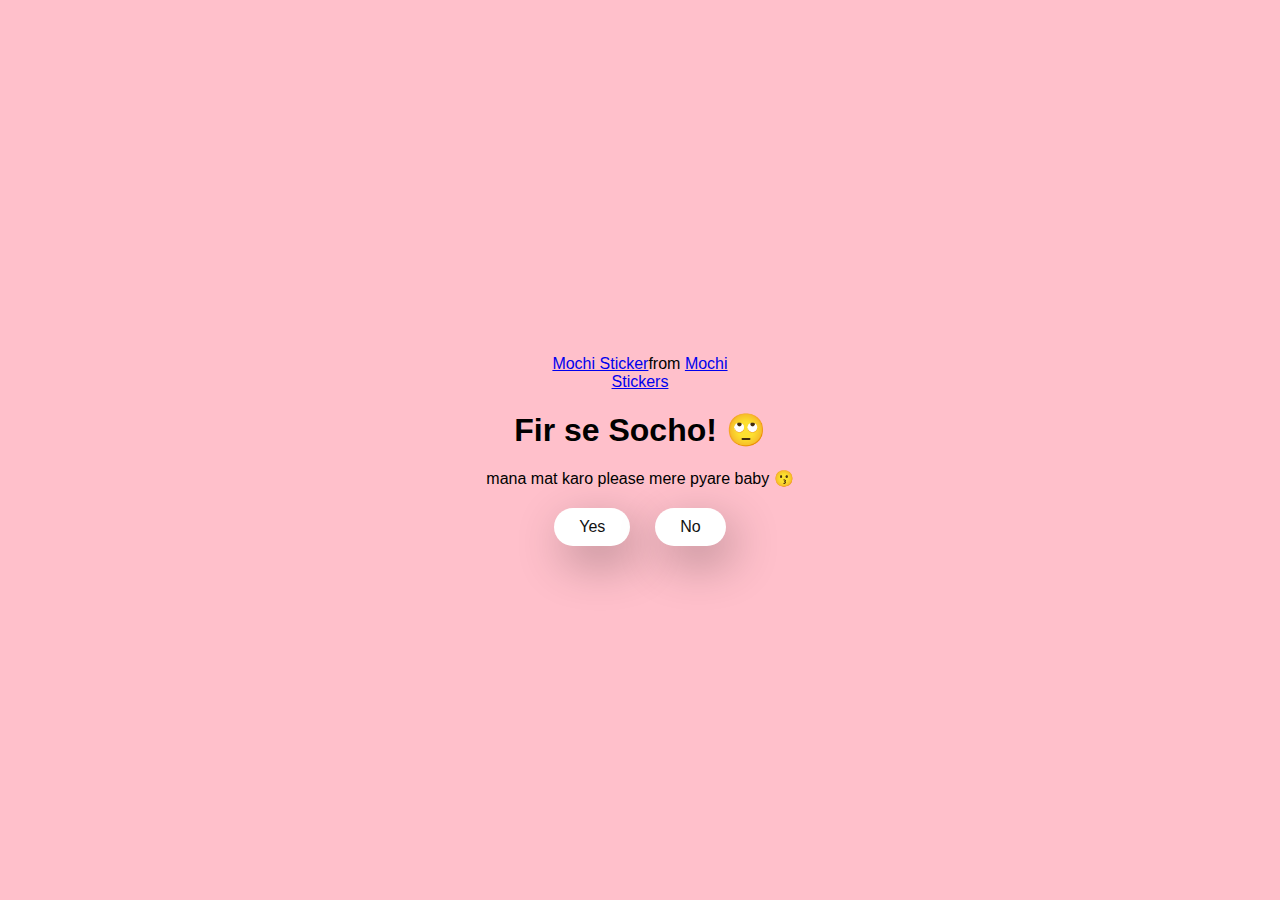
==== no1.html @ b3eb0390 "Add files via upload" ====
<!DOCTYPE html>
<html lang="en">

<head>
  <meta charset="UTF-8" />
  <meta name="viewport" content="width=device-width, initial-scale=1.0" />
  <title>For My Baby Girl 🎀</title>

  <link rel="stylesheet" href="./style.css" />
</head>

<body>
  <div class="container">
    <div class="tenor-gif-embed" data-postid="22050818" data-share-method="host" data-aspect-ratio="1"
      data-width="100%">
      <a href="https://tenor.com/view/mochi-gif-22050818">Mochi Sticker</a>from
      <a href="https://tenor.com/search/mochi-stickers">Mochi Stickers</a>
    </div>
    <script type="text/javascript" async src="https://tenor.com/embed.js"></script>
    <h1>Fir se Socho! 🙄</h1>
    <p>mana mat karo please mere pyare baby 😗</p>

    <div class="btn">
      <a href="yes.html">Yes</a>
      <a href="no2.html">No</a>
    </div>
  </div>
</body>

</html>
---- style.css ----
* {
    margin: 0;
    padding: 0;
    box-sizing: border-box;
    font-family: sans-serif;
  }
  
  body {
    width: 100%;
    min-height: 100vh;
    display: flex;
    justify-content: center;
    align-items: center;
    background-color: pink;
  }
  
  .container {
    display: flex;
    flex-direction: column;
    text-align: center;
    align-items: center;
    gap: 20px;
    max-width: 500px;
    margin: 20px;
  }
  
  .container .tenor-gif-embed {
    max-width: 200px;
  }
  
  .container .btn {
    display: flex;
    gap: 25px;
  }
  
  .btn a {
    text-decoration: none;
    color: #111;
    background: #fff;
    padding: 10px 25px;
    border-radius: 66px;
    box-shadow: 0.5rem 1rem 3rem hsl(0, 0%, 0%, 0.3);
  }
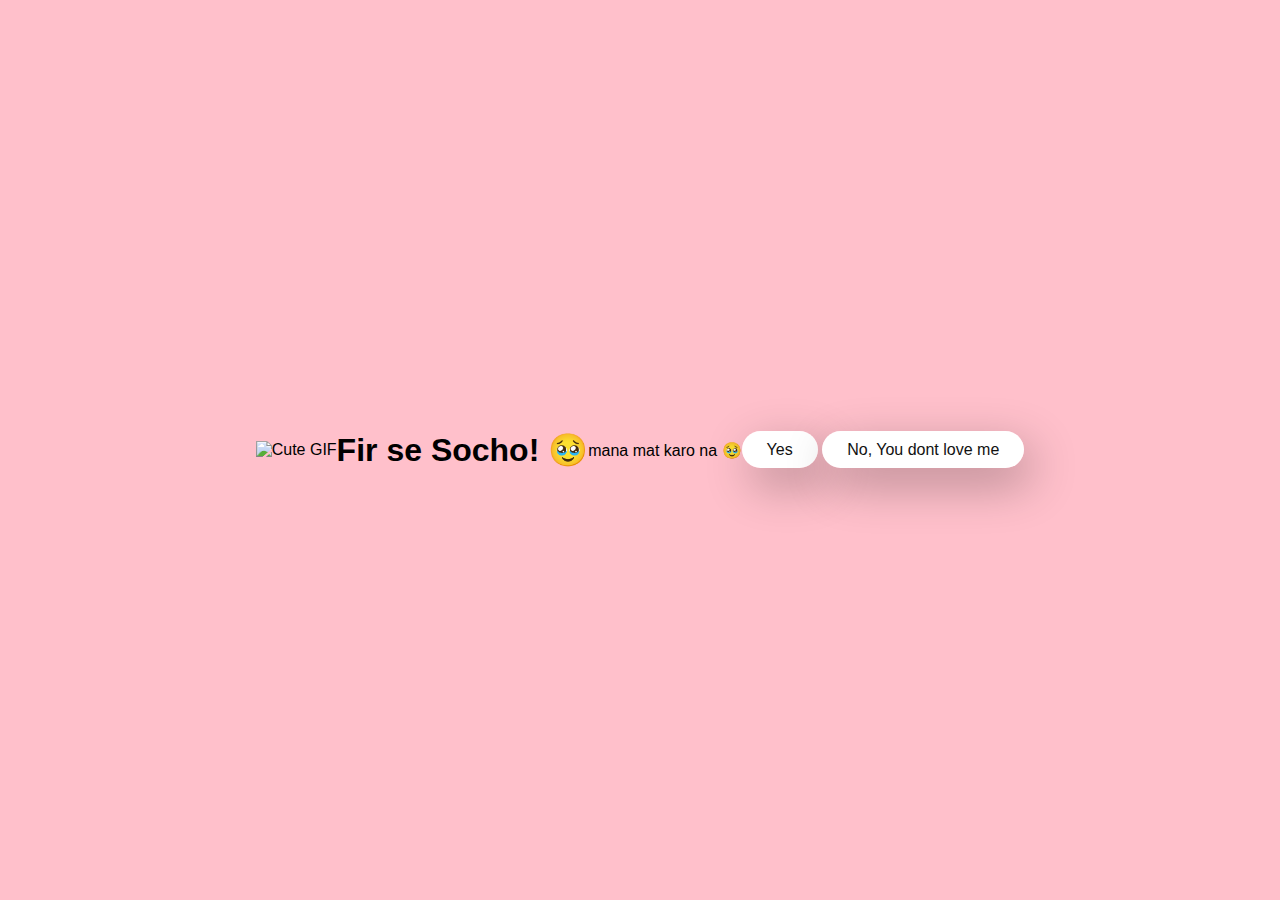
==== commit 66c6ac9e: "Update no1.html" ====
--- a/no1.html
+++ b/no1.html
@@ -4,27 +4,23 @@
 <head>
   <meta charset="UTF-8" />
   <meta name="viewport" content="width=device-width, initial-scale=1.0" />
-  <title>For My Baby Girl 🎀</title>
+  <title>For My Darjeeling💘</title>
 
   <link rel="stylesheet" href="./style.css" />
 </head>
 
 <body>
-  <div class="container">
-    <div class="tenor-gif-embed" data-postid="22050818" data-share-method="host" data-aspect-ratio="1"
-      data-width="100%">
-      <a href="https://tenor.com/view/mochi-gif-22050818">Mochi Sticker</a>from
-      <a href="https://tenor.com/search/mochi-stickers">Mochi Stickers</a>
-    </div>
-    <script type="text/javascript" async src="https://tenor.com/embed.js"></script>
-    <h1>Fir se Socho! 🙄</h1>
-    <p>mana mat karo please mere pyare baby 😗</p>
+    <div class="gif_container">
+            <img src="https://media1.giphy.com/media/v1.Y2lkPTc5MGI3NjExejA4Nmx0Z28xZWV4YmV0bTdpeDNueTJleXBoaXF0d3duczBjazhuNSZlcD12MV9pbnRlcm5hbF9naWZfYnlfaWQmY3Q9Zw/ysp6c2yH1U6Tvi5APK/giphy.gif" alt="Cute GIF">
+        </div>
+    <h1>Fir se Socho! 🥹</h1>
+    <p>mana mat karo na 🥹</p>
 
     <div class="btn">
       <a href="yes.html">Yes</a>
-      <a href="no2.html">No</a>
+      <a href="no2.html">No, You dont love me</a>
     </div>
   </div>
 </body>
 
-</html>+</html>
